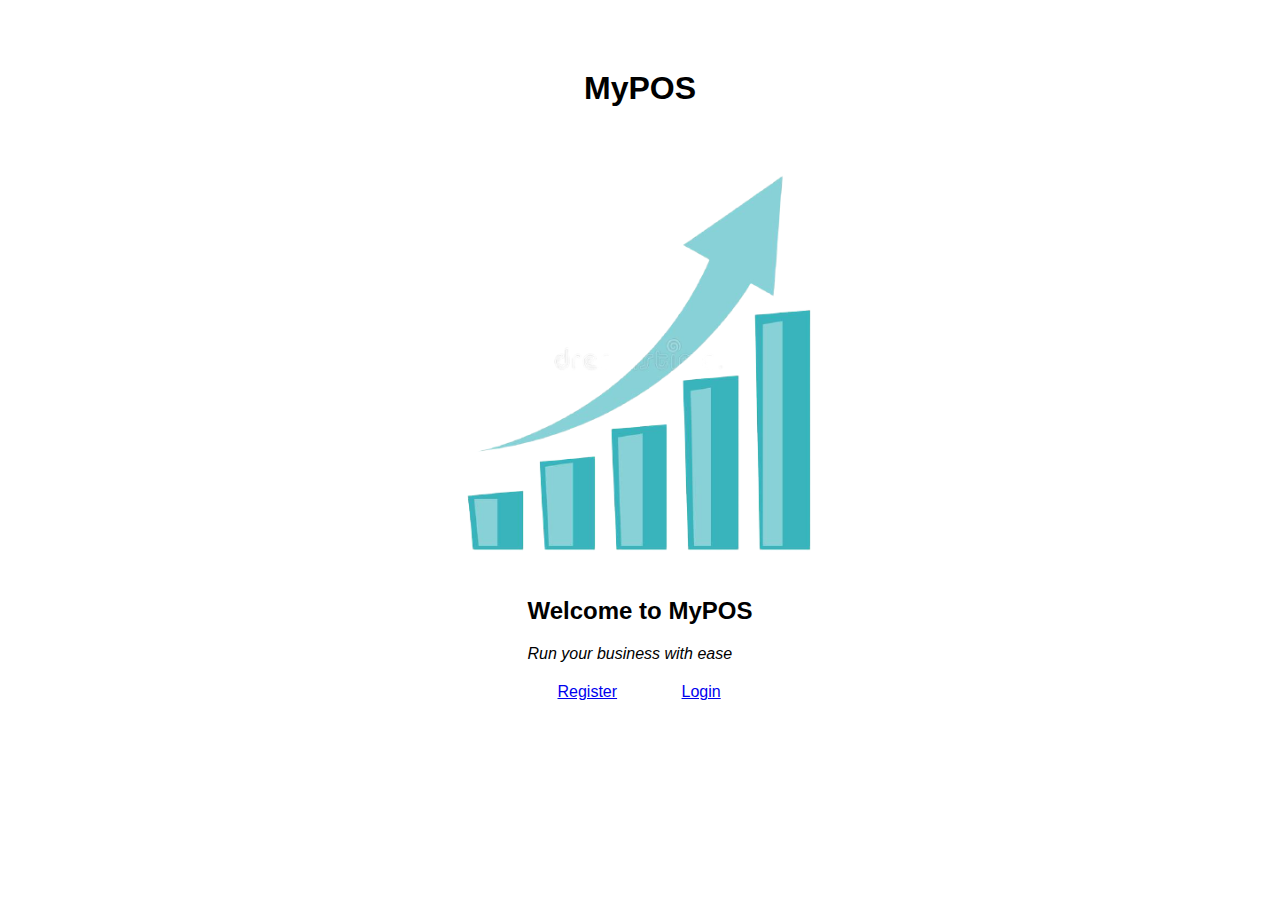
==== index.html @ 5af2ba4f "first commit" ====
<!DOCTYPE html>
<html lang="en">
  <head>
    <meta charset="UTF-8" />
    <meta http-equiv="X-UA-Compatible" content="IE=edge" />
    <meta name="viewport" content="width=device-width, initial-scale=1.0" />
    <title>Welcome to MyPOS</title>
    <link rel="stylesheet" href="/styles/index.css" />
  </head>
  <body>
    <div class="container">
      <!-- <div class="background">
        
      </div> -->
      <h1>MyPOS</h1>
      <img src="/images/sales.png" alt="" />
      <div class="main">
        <h2>Welcome to MyPOS</h2>
        <p class="description">Run your business with ease</p>
        <div class="buttons">
          <a class="reg" href="/register.html">Register</a>
          <a class="log" href="/login.html">Login</a>
        </div>
      </div>
    </div>
  </body>
</html>
---- styles/index.css ----
* {
  padding: 0;
  margin: 0;
  box-sizing: border-box;
  font-family: sans-serif;
}

.container {
  display: flex;
  flex-direction: column;
  justify-content: center;
  align-items: center;
  margin: 50px;
}

h1 {
  margin: 20px;
}
img {
  height: 50vh;
}

.main {
}

h2 {
  margin: 20px;
}

.description {
  margin: 20px;
  font-style: italic;
}

.buttons {
  margin: 20px;
}

.reg {
  margin: 20px;
  padding: 10px;
}

.log {
  margin: 20px;
  padding: 10px;
}

/* light  #88D1D7 */

/* dark #39B4BC */
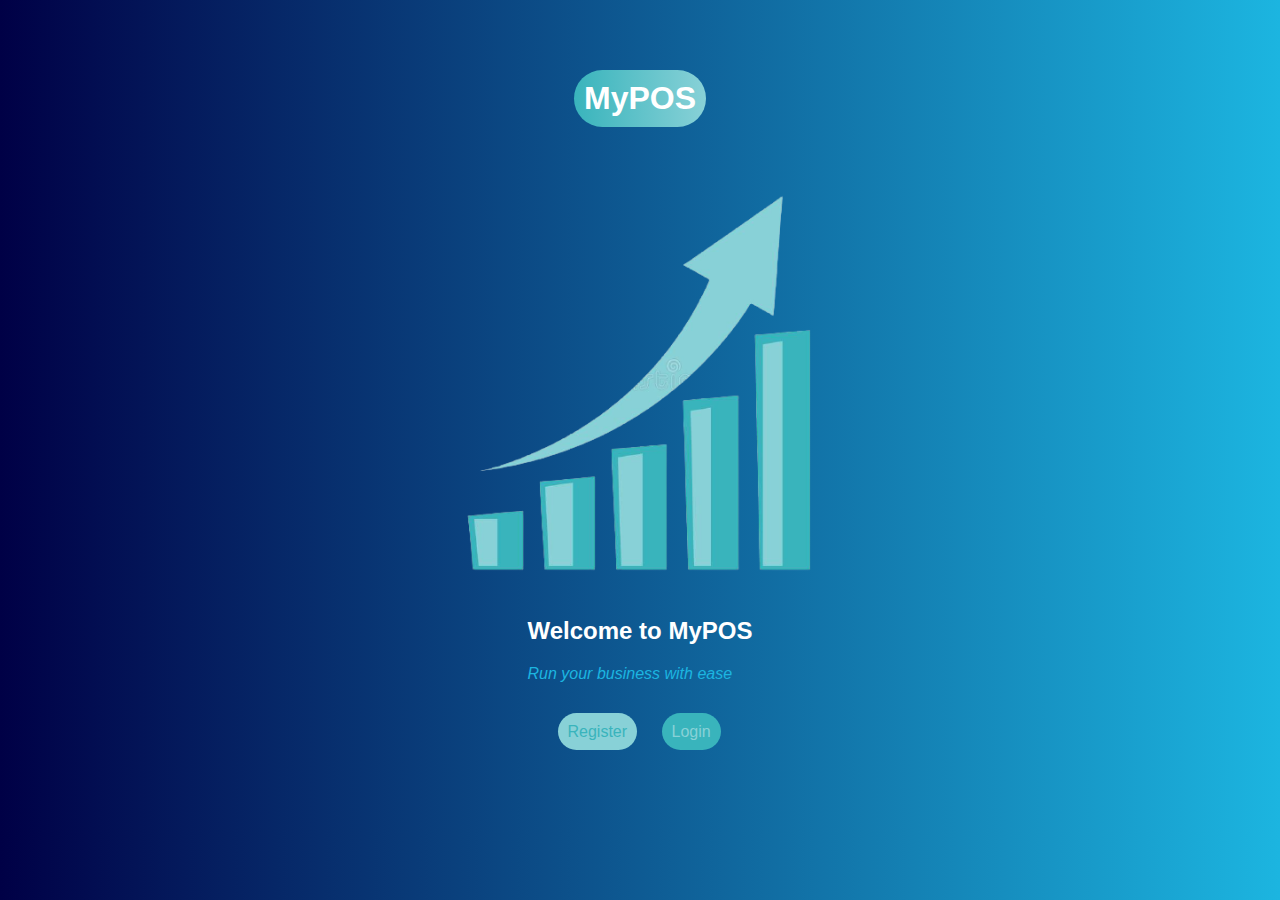
==== commit 70d83140: "update" ====
--- a/index.html
+++ b/index.html
@@ -20,6 +20,7 @@
         <div class="buttons">
           <a class="reg" href="/register.html">Register</a>
           <a class="log" href="/login.html">Login</a>
+          <a href="/user.html"></a>
         </div>
       </div>
     </div>
--- a/styles/index.css
+++ b/styles/index.css
@@ -4,7 +4,9 @@
   box-sizing: border-box;
   font-family: sans-serif;
 }
-
+body {
+  background: linear-gradient(to right, #000046, #1cb5e0);
+}
 .container {
   display: flex;
   flex-direction: column;
@@ -15,6 +17,22 @@
 
 h1 {
   margin: 20px;
+  padding: 10px;
+  border-radius: 50px;
+  color: white;
+
+  /* position: fixed;
+  top: 120px;
+  left: 540px;
+  z-index: 100; */
+
+  /* -moz-transform: skew(43deg, -45deg);
+  -webkit-transform: skew(43deg, -45deg);
+  -o-transform: skew(43deg, -45deg);
+  -ms-transform: skew(43deg, -45deg);
+  transform: skew(43deg, -45deg); */
+
+  background: linear-gradient(to right, #39b4bc, #88d1d7);
 }
 img {
   height: 50vh;
@@ -25,27 +43,62 @@
 
 h2 {
   margin: 20px;
+  color: white;
 }
 
 .description {
   margin: 20px;
   font-style: italic;
+  color: #1cb5e0;
 }
 
 .buttons {
   margin: 20px;
+  padding: 20px;
 }
 
 .reg {
-  margin: 20px;
+  margin: 10px;
   padding: 10px;
+  color: #39b4bc;
+  background-color: #88d1d7;
+  border-radius: 50px;
+  text-decoration: none;
+
+  transition: 0.6s;
+}
+.reg:hover {
+  color: white;
 }
 
 .log {
-  margin: 20px;
+  margin: 10px;
   padding: 10px;
+  color: #88d1d7;
+  background-color: #39b4bc;
+  border-radius: 50px;
+  text-decoration: none;
+
+  transition: 0.6s;
+}
+.log:hover {
+  color: white;
 }
 
 /* light  #88D1D7 */
 
 /* dark #39B4BC */
+
+@media screen and (max-width: 360px) {
+  .buttons {
+    padding: 0;
+    margin: 0;
+  }
+}
+
+@media screen and (max-width: 322px) {
+  .buttons {
+    padding: 0;
+    margin: 0;
+  }
+}
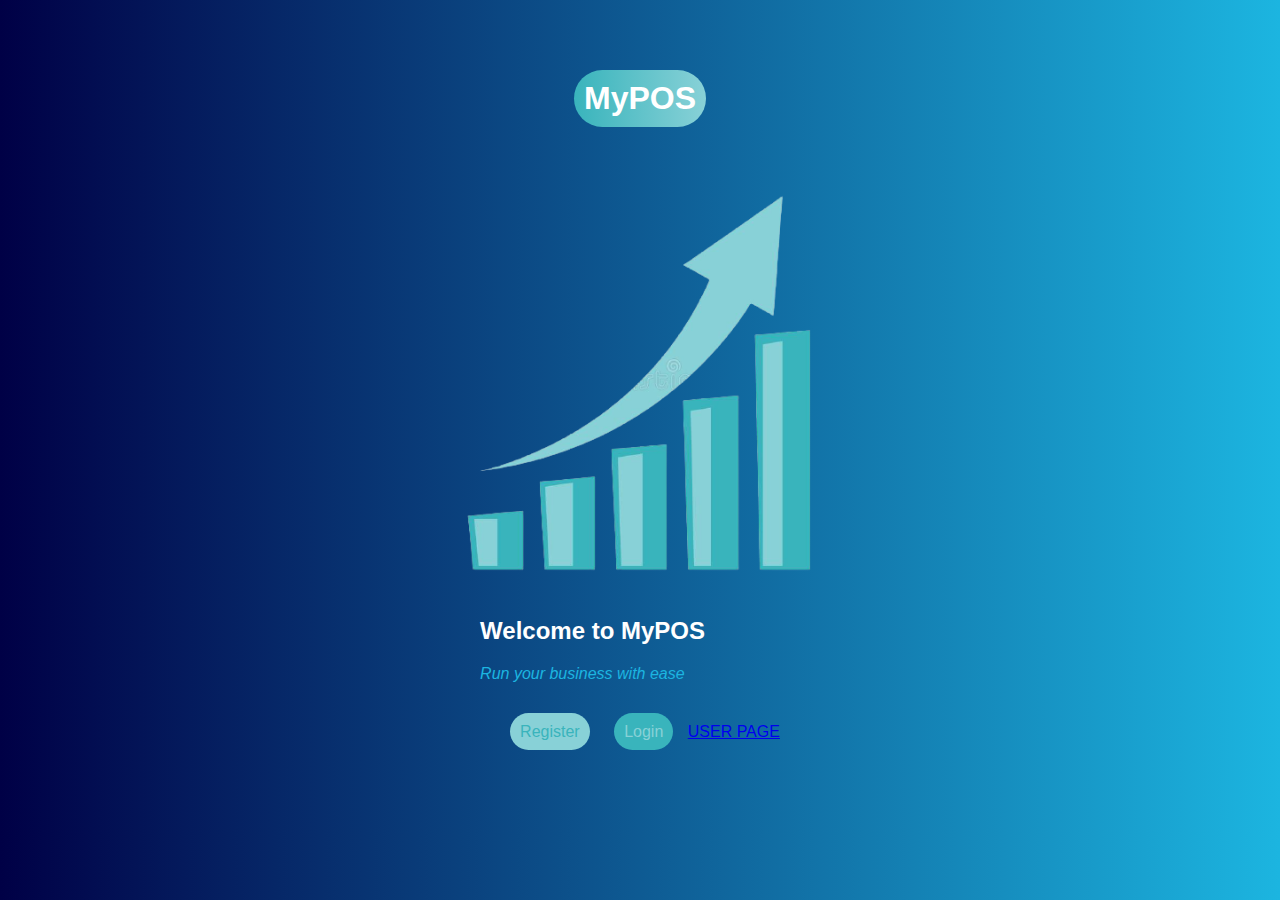
==== commit 0c6893fc: "update" ====
--- a/index.html
+++ b/index.html
@@ -20,7 +20,7 @@
         <div class="buttons">
           <a class="reg" href="/register.html">Register</a>
           <a class="log" href="/login.html">Login</a>
-          <a href="/user.html"></a>
+          <a href="/user.html">USER PAGE</a>
         </div>
       </div>
     </div>
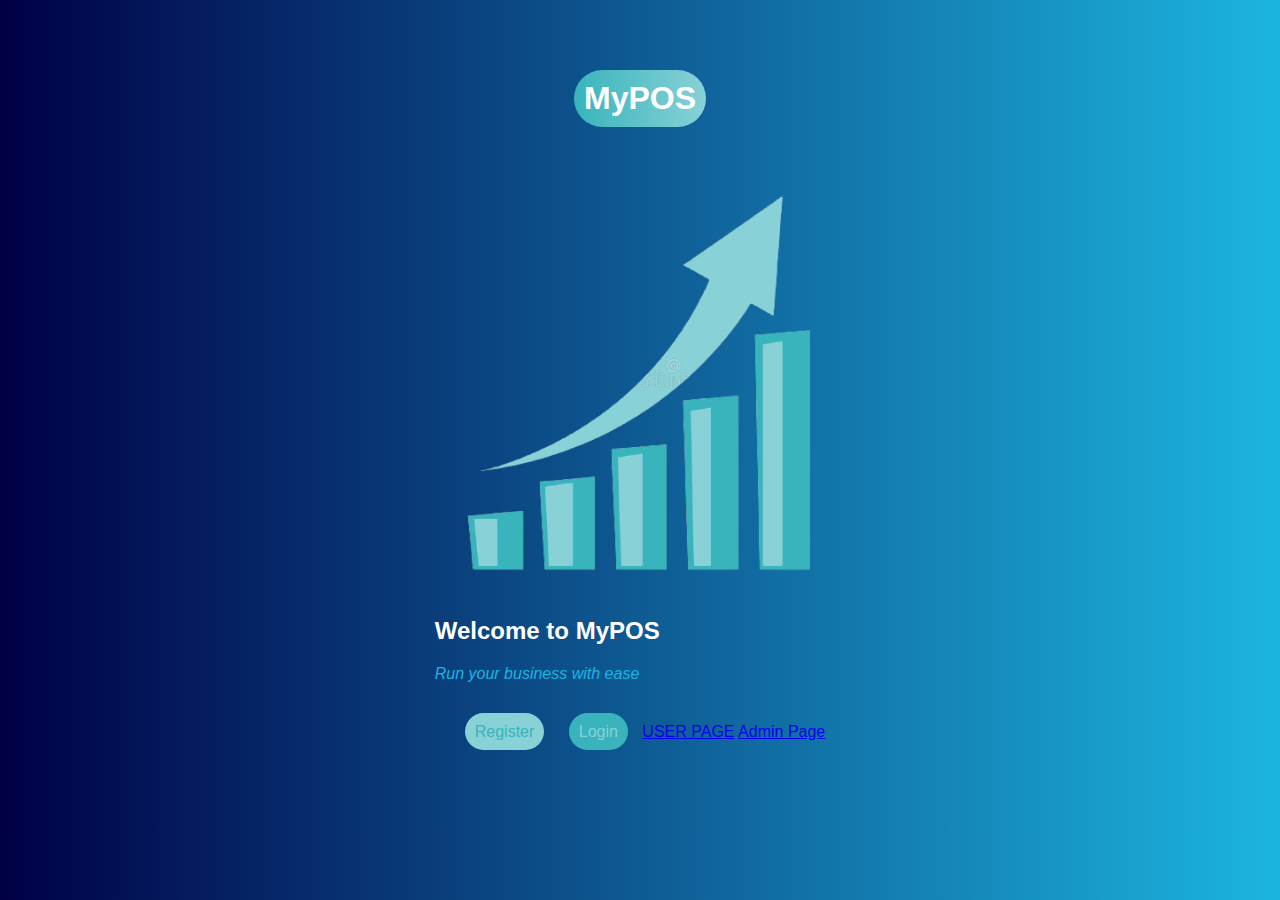
==== commit 2e1ef180: "update" ====
--- a/index.html
+++ b/index.html
@@ -21,6 +21,7 @@
           <a class="reg" href="/register.html">Register</a>
           <a class="log" href="/login.html">Login</a>
           <a href="/user.html">USER PAGE</a>
+          <a href="/admin.html">Admin Page</a>
         </div>
       </div>
     </div>
